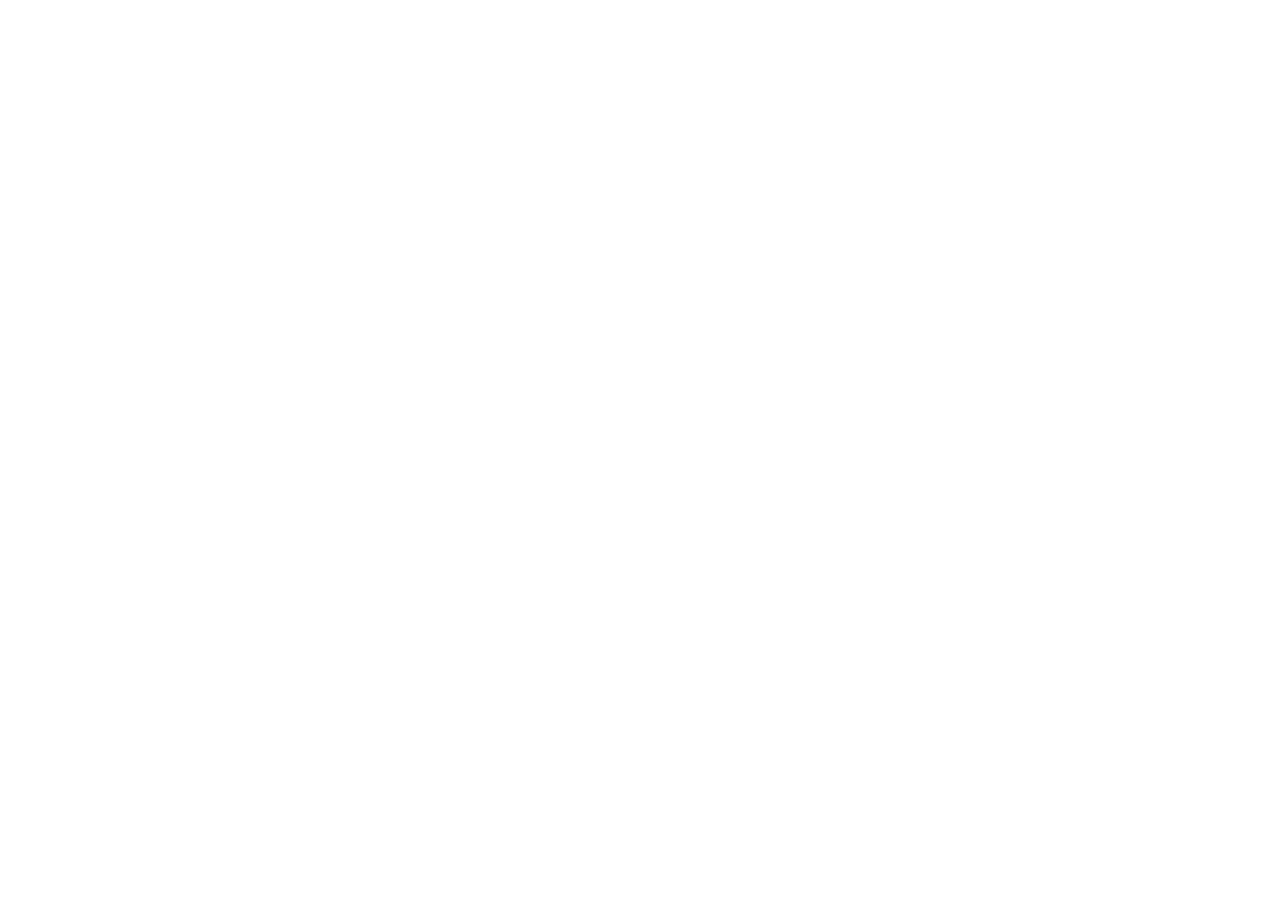
==== index.html @ 25404c7c "initial commit" ====
<!DOCTYPE html>
<html lang="en">
<head>
  <meta charset="utf-8">
  <meta http-equiv="x-ua-compatible" content="IE=8"/>
	<!--[if lte IE 9]>
	<meta http-equiv="X-UA-Compatible" content="IE=9">
	<![endif]-->
  <meta name="viewport" content="width=device-width, initial-scale=1" />
  <meta name="distribution" content="global" /> 
  <meta name="rating" content="general" />
  <script type="text/javascript" src="js/locales.js"></script>
  <script type="text/javascript" src="js/timediff.js"></script>
  <link rel="stylesheet" href="style.css" type="text/css" />
  <title>Game Translation</title>
</head>
<body>
  <div id="page"></div>

  <div id="modal">
    <div class="box center">
      <a href="javascript:trans.signin();">
        <img src="img/steamlogo.png" alt="Sign-in through Steam">
      </a>
      <a href="javascript:trans.signin();">
        <h2>Sign-in through Steam</h2>
      </a>
    </div>
  </div>

  <script type="text/javascript" src="js/trans.js"></script>
</body>
</html>
---- style.css ----
body, select, button, input, textarea {
  font-family: "Lucida Sans Unicode", "Lucida Grande", sans-serif;
  font-size: 14px;
  line-height: 24px;
  color: #777;
  padding: 0;
  margin: 0;
}

select, input, textarea {
  font-size: inherit;
  min-width: 100px;
}

input[type=text], select, textarea {
  box-sizing: border-box;
  width: 100%;
  height: 100%;
  display: block;
  padding: 0;
  margin: 0;
  border: 0;
  text-decoration: none;
}

select, button, input[type=submit] {
  width: 100%;
  height: 3em;
}

textarea {
  min-height: 24px;
  outline: none;
  resize: none;
  overflow: hidden;
}

table {
  border-spacing: 0 0;
  border-collapse: collapse;
  width: 100%;
  background-color: #fafafa;
}

table td, table th {
  border: 1px solid #ccc;
}

table td {
  vertical-align: top;
  height: 24px;
  padding: 0;
  margin: 0;
}

td.checkbox {
  width: 24px;
  min-width: 24px;
}

*[data-selected=true] > td.checkbox {
  background: url('img/check.png') no-repeat center;
}

*[data-selected=false] > td.checkbox {
  background: url('img/uncheck.png') no-repeat center;
}

.right {
  text-align: right;
}

.center {
  text-align: center;
}

.nowrap {
  white-space: nowrap;
}

.text {
  white-space: pre-wrap;
  background-color: #cfc;
}

.warning {
  background-color: #ffc;
}

.error {
  background-color: #fcc;
}

.small {
  font-size: 12px;
}

.large {
  font-weight: normal;
  font-size: 16px;
}

.upper {
  text-transform: uppercase;
}

.padded {
  padding: 1em;
}

a {
  text-decoration: none;
  color: #000;
}

a:hover {
  color: #aaf;
}

*[data-selected=true] > *,
*[data-selected=true],
*[data-href]:hover {
  background-color: #ddf;
  cursor: pointer;
}

.group:before {
  content: url('img/table.png');
}
.group {
  white-space: nowrap;
}

.posts:before {
  content: url('img/pencil.png');
}

.blank {
  background-color: #fff;
}

#exporter {
  width:100px;
  display:block;
  margin: 0 auto;
}

#modal {
  display: none;
  position: fixed;
  z-index: 1;
  left: 0;
  top: 0;
  width: 100%;
  height: 100%;
  background-color: rgba(0,0,0,.5);
}

.box {
  position: fixed;
  top: 50%;
  left: 50%;
  transform: translate(-50%, -50%);
  background-color: #fff;
  padding: 2em;
}

.avatar {
  float: right;
  height: 4em;
  padding-left: .5em;
  padding-bottom: .5em;
}

.icon {
  height:1.5em;
  margin-top:-0.25em;
  vertical-align:middle;
}

h1 {
  text-transform: uppercase;
  color: #000;
}

.column {
  box-sizing: border-box;
  float: left;
}

.progress {
  background-color: #aea;
  border: 1px solid #ccc;
  margin-bottom: 4px;
  box-sizing: border-box;
  text-align: center;
  color: #fff;
}

.header {
  background-color: #ccc;
  box-sizing: border-box;
  width: 100%;
  height: 6em;
  padding: 1em .5em;
  position: fixed;
  z-index: 1;
}

.body {
  top: 6em;
  position: relative;
}

button {
  padding: 0.25em .5em;
}
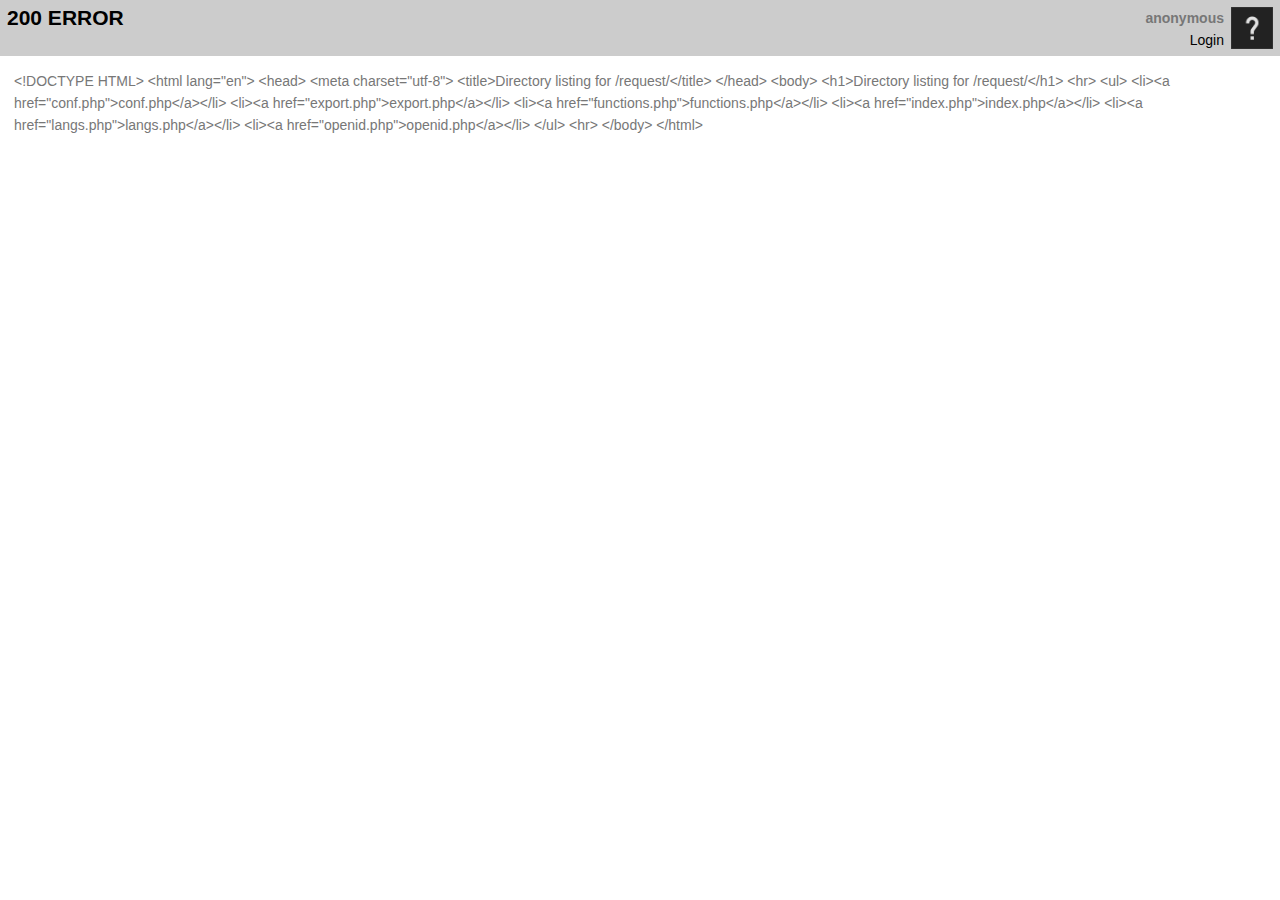
==== commit 33d5e41a: "front-end update" ====
--- a/index.html
+++ b/index.html
@@ -11,10 +11,24 @@
   <meta name="rating" content="general" />
   <script type="text/javascript" src="js/locales.js"></script>
   <script type="text/javascript" src="js/timediff.js"></script>
+  <script type="text/javascript" src="js/table.js"></script>
+  <script type="text/javascript" src="js/project.js"></script>
   <link rel="stylesheet" href="style.css" type="text/css" />
   <title>Game Translation</title>
 </head>
 <body>
+  <div id="header">
+    <div id="login">
+      <a href="javascript:trans.auth();" class="profile">
+        <img src="img/nouser.jpg" class="avatar" alt="Avatar">
+      </a>
+      <b id="username"></b><br>
+      <a href="javascript:trans.auth();" class="profile" id="action"></a>
+    </div>
+    <div id="title">
+    </div>
+  </div>
+  
   <div id="page"></div>
 
   <div id="modal">
--- a/style.css
+++ b/style.css
@@ -1,15 +1,11 @@
 body, select, button, input, textarea {
   font-family: "Lucida Sans Unicode", "Lucida Grande", sans-serif;
   font-size: 14px;
-  line-height: 24px;
+  line-height: 22px;
   color: #777;
   padding: 0;
   margin: 0;
-}
-
-select, input, textarea {
-  font-size: inherit;
-  min-width: 100px;
+  overflow: hidden;
 }
 
 input[type=text], select, textarea {
@@ -17,15 +13,25 @@
   width: 100%;
   height: 100%;
   display: block;
+}
+
+table input[type=text], table select, table textarea {
   padding: 0;
   margin: 0;
   border: 0;
   text-decoration: none;
+  min-width: 100px;
+  font-size: inherit;
 }
 
 select, button, input[type=submit] {
   width: 100%;
-  height: 3em;
+  height: 40px;
+}
+
+button {
+  padding: 0.25em .5em;
+  border: none;
 }
 
 textarea {
@@ -38,22 +44,49 @@
 table {
   border-spacing: 0 0;
   border-collapse: collapse;
-  width: 100%;
   background-color: #fafafa;
+  box-sizing: border-box;
 }
 
 table td, table th {
   border: 1px solid #ccc;
+  width: 20vw;
+  min-width: 20vw;
+  max-width: 20vw;
+  box-sizing: border-box;
 }
 
 table td {
   vertical-align: top;
-  height: 24px;
+  height: 2em;
   padding: 0;
   margin: 0;
 }
 
-td.checkbox {
+table tbody, table thead, table tfoot
+{
+  display: block;
+  max-width: 100vw;
+}
+
+table thead, table th {
+  z-index: 1;
+  height: 45px;
+  background-color: #fff;
+}
+
+table tbody
+{
+  overflow-x: hidden;
+  overflow-y: scroll;
+  display: block;
+  top: 45px;
+  left: 0;
+  bottom: 0;
+  position: absolute;
+}
+
+td.checkbox, th.checkbox {
   width: 24px;
   min-width: 24px;
 }
@@ -74,8 +107,10 @@
   text-align: center;
 }
 
-.nowrap {
+.nowrap, #title {
   white-space: nowrap;
+  overflow: hidden;
+  text-overflow: ellipsis;
 }
 
 .text {
@@ -106,6 +141,10 @@
 
 .padded {
   padding: 1em;
+}
+
+.hpadded {
+  padding: .5em;
 }
 
 a {
@@ -167,7 +206,7 @@
 
 .avatar {
   float: right;
-  height: 4em;
+  height: 3em;
   padding-left: .5em;
   padding-bottom: .5em;
 }
@@ -181,11 +220,15 @@
 h1 {
   text-transform: uppercase;
   color: #000;
+  font-size: 1.5em;
+  margin: 0;
 }
 
 .column {
   box-sizing: border-box;
-  float: left;
+  width: 100%;
+  border: 1px solid #ccc;
+  margin-bottom: 8px;
 }
 
 .progress {
@@ -197,22 +240,32 @@
   color: #fff;
 }
 
-.header {
+#login {
+  float: right;
+  text-align: right;
+  max-width: 50%;
+  min-width: 200px;
+}
+
+#header {
+  display: block;
+  position: absolute;
+  box-sizing: border-box;
+  width: 100%;
+  height: 4em;
+  padding: .5em;
+  z-index: 1;
   background-color: #ccc;
-  box-sizing: border-box;
-  width: 100%;
-  height: 6em;
-  padding: 1em .5em;
-  position: fixed;
-  z-index: 1;
-}
-
-.body {
-  top: 6em;
-  position: relative;
-}
-
-button {
-  padding: 0.25em .5em;
-}
-
+}
+
+#page {
+  display: block;
+  position: absolute;
+  top: 4em;
+  box-sizing: border-box;
+  overflow-x: hidden;
+  overflow-y: auto;
+  width: 100%;
+  left: 0;
+  bottom: 0;
+}